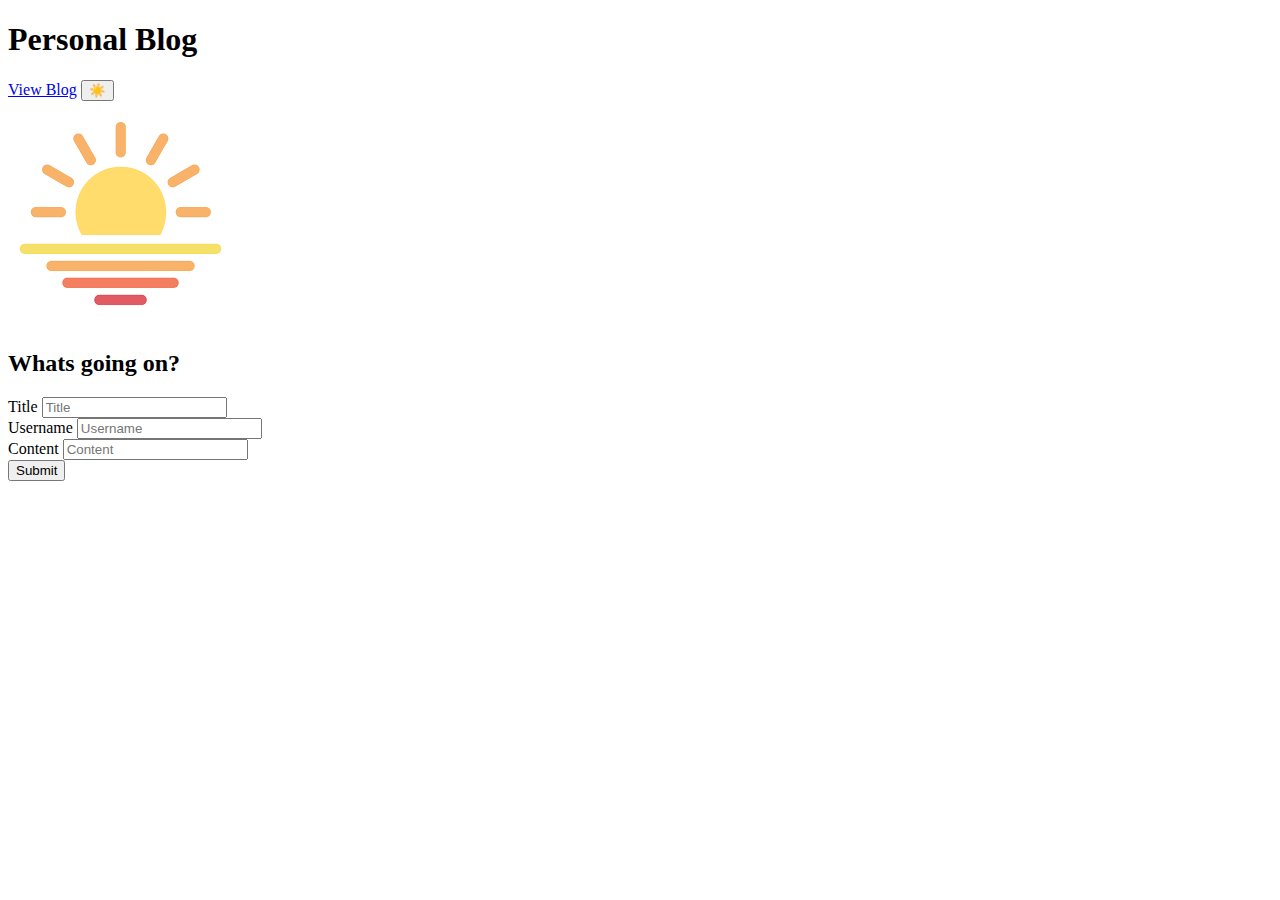
==== index.html @ 09701717 "Added basic html" ====
<!DOCTYPE html>
<html lang="en">

<head>
    <meta charset="UTF-8">
    <meta name="viewport" content="width=device-width, initial-scale=1.0">
    <title>Form Page</title>
    <link type="stylesheet" src="./assets/css/styles.css">
    <link type="stylesheet" src="./assets/css/form.css">
</head>

<body>
    <header>
        <nav>
            <h1>Personal Blog</h1>
            <a href="#">View Blog</a>
            <button type="button">☀️</button>
        </nav>
    </header>
    <main>
        <div>
            <img id="form-image" src="./assets/images/download.png">
        </div>
        <div>
            <form>
                <h2>Whats going on?</h2>
                <div>
                    <label for="title-input">Title</label>
                    <input type="text" id="title-input" placeholder="Title">
                </div>
                <div>
                    <label for="username-input">Username</label>
                    <input type="text" id="username-input" placeholder="Username">
                </div>
                <div>
                    <label for="content-input">Content</label>
                    <input type="text" id="content-input" placeholder="Content">
                </div>
                <button type="submit">Submit</button>
            </form>
        </div>
    </main>
    <script src="./assets/js/logic.js"></script>
    <script src="./assets/js/form.js"></script>
</body>

</html>
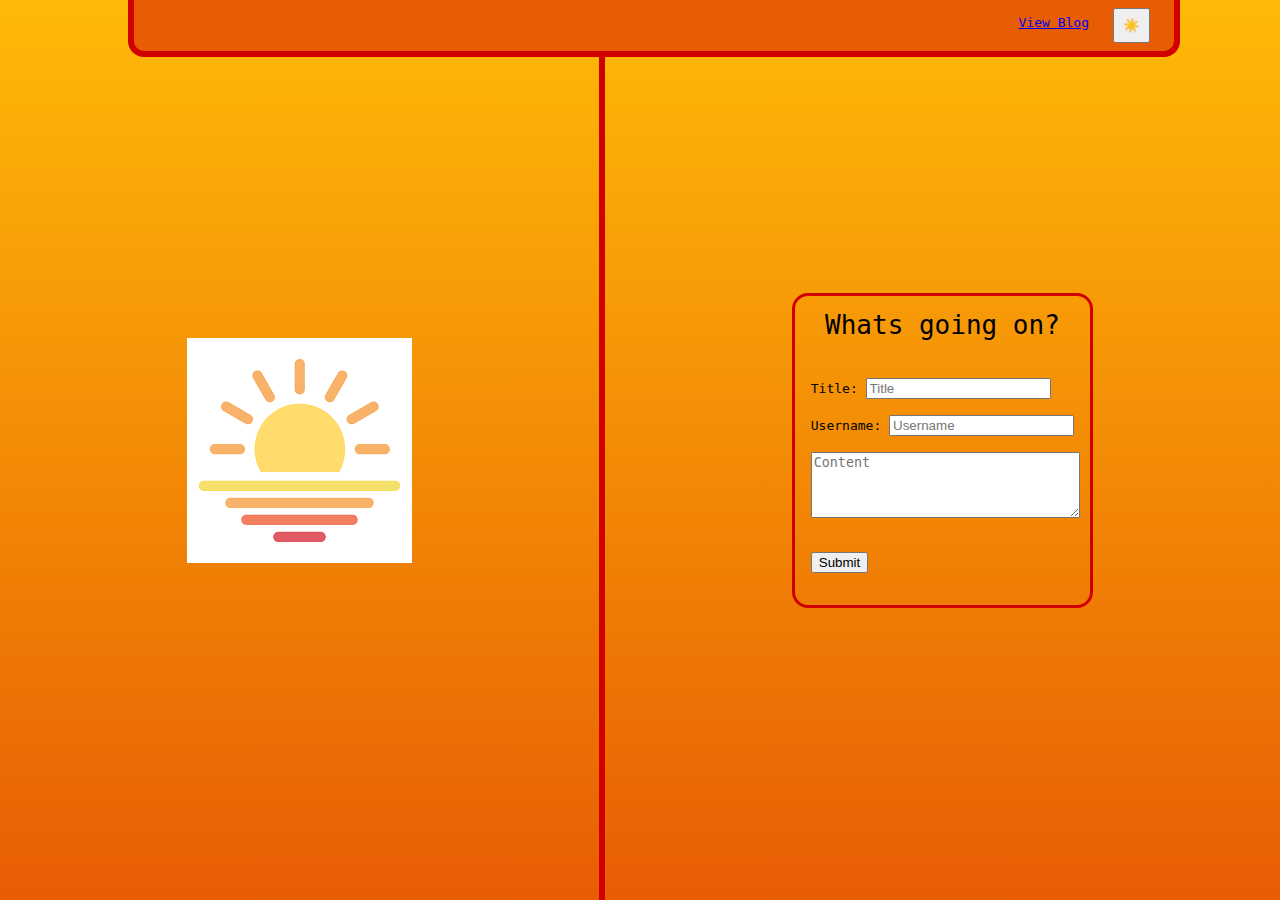
==== commit 213e3a1a: "Added styling for pages" ====
--- a/index.html
+++ b/index.html
@@ -5,38 +5,37 @@
     <meta charset="UTF-8">
     <meta name="viewport" content="width=device-width, initial-scale=1.0">
     <title>Form Page</title>
-    <link type="stylesheet" src="./assets/css/styles.css">
-    <link type="stylesheet" src="./assets/css/form.css">
+    <link rel="stylesheet" href="./assets/css/reset.css">
+    <link rel="stylesheet" href="./assets/css/styles.css">
+    <link rel="stylesheet" href="./assets/css/form.css">
 </head>
 
 <body>
     <header>
         <nav>
-            <h1>Personal Blog</h1>
-            <a href="#">View Blog</a>
-            <button type="button">☀️</button>
+            <a class = "nav-elements" href="./blog.html">View Blog</a>
+            <button class="nav-elements" type="button">☀️</button>
         </nav>
     </header>
     <main>
-        <div>
+        <div id="image">
             <img id="form-image" src="./assets/images/download.png">
         </div>
-        <div>
+        <div id="form">
             <form>
-                <h2>Whats going on?</h2>
-                <div>
-                    <label for="title-input">Title</label>
+                <h1>Whats going on?</h1>
+                <div class="input-areas">
+                    <label for="title-input">Title:</label>
                     <input type="text" id="title-input" placeholder="Title">
                 </div>
-                <div>
-                    <label for="username-input">Username</label>
+                <div class="input-areas">
+                    <label for="username-input">Username:</label>
                     <input type="text" id="username-input" placeholder="Username">
                 </div>
-                <div>
-                    <label for="content-input">Content</label>
-                    <input type="text" id="content-input" placeholder="Content">
+                <div class="input-areas">
+                    <textarea type="text" id="content-input" rows="4" placeholder="Content"></textarea>
                 </div>
-                <button type="submit">Submit</button>
+                <button class="input-areas" type="submit">Submit</button>
             </form>
         </div>
     </main>
--- a/assets/css/styles.css
+++ b/assets/css/styles.css
@@ -0,0 +1,45 @@
+:root{
+    --bright-yellow: #FFBA08;
+    --yellow: #FAA307;
+    --dark-yellow: #F48C06;
+    --light-orange: #E85D04;
+    --orange: #DC2F02;
+    --red: #D00000;
+    --dark-red: #9D0208;
+    --light-red-brown: #6A040F;
+    --red-brown: #370617;
+    --blue: #03071E;
+}
+
+body{
+    display: border-box;
+    font-size: 100%;
+    font-family: monospace;
+}
+
+nav{
+    position: fixed;
+    top:0;
+    width:80%;
+    margin-left: 10%;
+    display:flex;
+    justify-content: right;
+    padding: 0.5rem;
+    border-bottom: 0.4rem solid var(--red);
+    border-left: 0.4rem solid var(--red);
+    border-right: 0.4rem solid var(--red);
+    border-bottom-right-radius: 1rem;
+    border-bottom-left-radius: 1rem;
+    background-color: var(--light-orange);
+}
+
+.nav-elements{
+    margin-right: 1rem;
+    padding: 0.5rem;
+}
+
+main{
+    background-image: linear-gradient(var(--bright-yellow),var(--light-orange))
+}
+
+
--- a/assets/css/form.css
+++ b/assets/css/form.css
@@ -0,0 +1,55 @@
+:root{
+    --bright-yellow: #FFBA08;
+    --yellow: #FAA307;
+    --dark-yellow: #F48C06;
+    --light-orange: #E85D04;
+    --orange: #DC2F02;
+    --red: #D00000;
+    --dark-red: #9D0208;
+    --light-red-brown: #6A040F;
+    --red-brown: #370617;
+    --blue: #03071E;
+}
+
+main{
+    display:flex;
+    height: 100vh;
+}
+
+#image, #form{
+    flex: 1 1 auto;
+    display:flex;
+    justify-content: center;
+    align-items: center;
+}
+
+#image{
+    border-right: solid var(--red);
+}
+
+#form{
+    border-left: solid var(--red);
+}
+
+form{
+    padding: 1rem;
+    border: solid var(--red);
+    border-radius: 1rem;
+}
+
+
+h1{
+    text-align: center;
+    padding-bottom: 1.5rem;
+    font-size: 200%;
+}
+
+.input-areas{
+    margin: 1rem 0;
+}
+
+#content-input{
+    width:100%
+}
+
+
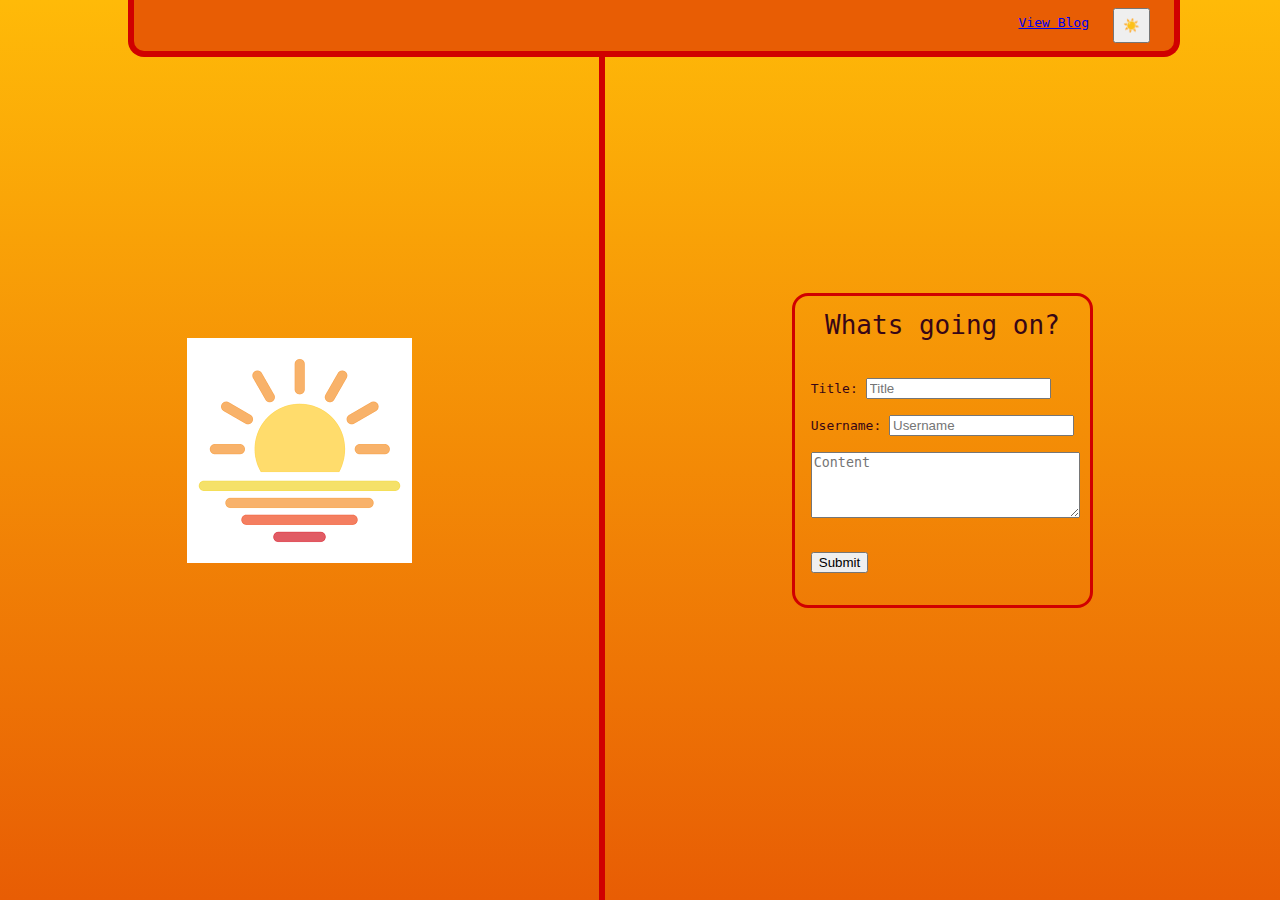
==== commit f28e5a4d: "Submitting the form now adds a card to the blog page" ====
--- a/index.html
+++ b/index.html
@@ -14,7 +14,7 @@
     <header>
         <nav>
             <a class = "nav-elements" href="./blog.html">View Blog</a>
-            <button class="nav-elements" type="button">☀️</button>
+            <button class="nav-elements dark-light-mode" type="button">☀️</button>
         </nav>
     </header>
     <main>
@@ -35,7 +35,7 @@
                 <div class="input-areas">
                     <textarea type="text" id="content-input" rows="4" placeholder="Content"></textarea>
                 </div>
-                <button class="input-areas" type="submit">Submit</button>
+                <button class="input-areas" id="button" type="submit">Submit</button>
             </form>
         </div>
     </main>
--- a/assets/css/styles.css
+++ b/assets/css/styles.css
@@ -39,7 +39,8 @@
 }
 
 main{
-    background-image: linear-gradient(var(--bright-yellow),var(--light-orange))
+    background-image: linear-gradient(var(--bright-yellow),var(--light-orange));
+    color: var(--red-brown);
 }
 
 
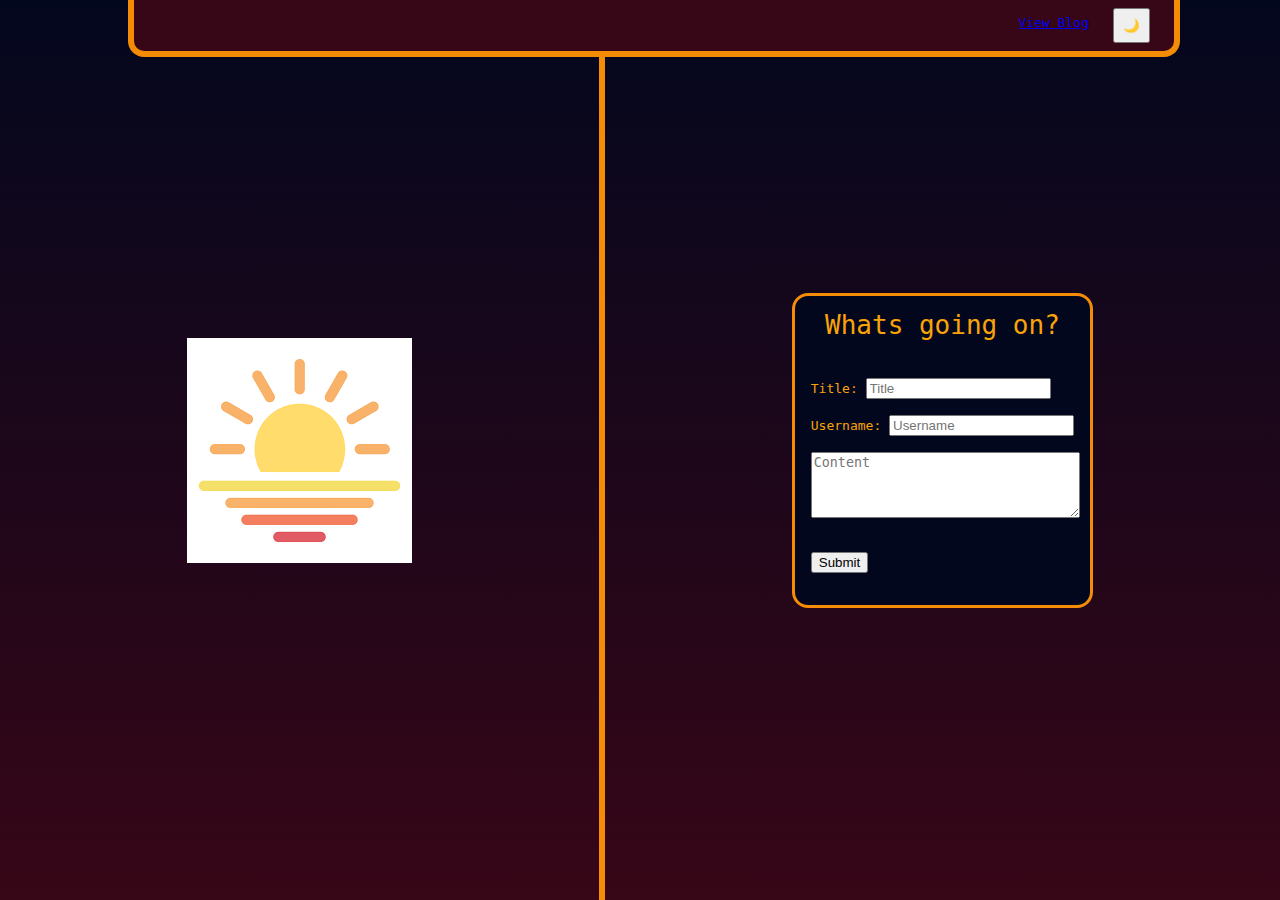
==== commit 325545d6: "Working Dark and light mode added" ====
--- a/index.html
+++ b/index.html
@@ -10,11 +10,11 @@
     <link rel="stylesheet" href="./assets/css/form.css">
 </head>
 
-<body>
+<body class = "dark">
     <header>
         <nav>
             <a class = "nav-elements" href="./blog.html">View Blog</a>
-            <button class="nav-elements dark-light-mode" type="button">☀️</button>
+            <button class="nav-elements dark-light-mode" type="button">🌙</button>
         </nav>
     </header>
     <main>
--- a/assets/css/styles.css
+++ b/assets/css/styles.css
@@ -43,4 +43,13 @@
     color: var(--red-brown);
 }
 
+.dark main{
+    background-image: linear-gradient(var(--blue), var(--red-brown));
+    color: var(--yellow);
+}
 
+.dark nav{
+    background-color: var(--red-brown);
+    border-color: var(--dark-yellow);
+}
+
--- a/assets/css/form.css
+++ b/assets/css/form.css
@@ -52,4 +52,14 @@
     width:100%
 }
 
+.dark #form, .dark form{
+    border-color: var(--dark-yellow);
+}
 
+.dark form {
+    background-color: var(--blue);
+}
+
+.dark #image {
+    border-color: var(--dark-yellow);
+}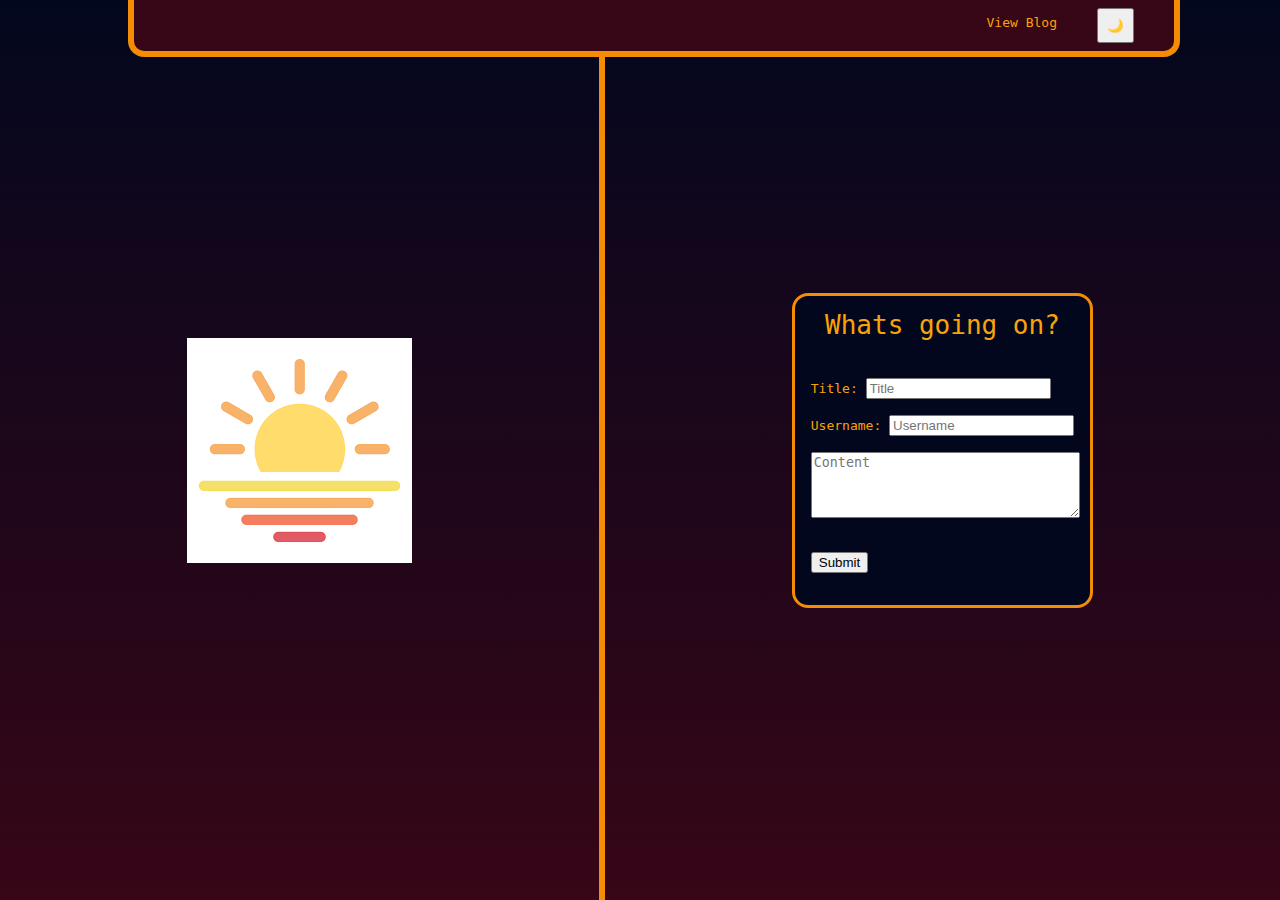
==== commit bcffc0a1: "Made Proper REAME" ====
--- a/index.html
+++ b/index.html
@@ -19,7 +19,7 @@
     </header>
     <main>
         <div id="image">
-            <img id="form-image" src="./assets/images/download.png">
+            <img id="form-image" src="./assets/images/download.png" alt="Stylized sunrise">
         </div>
         <div id="form">
             <form>
--- a/assets/css/styles.css
+++ b/assets/css/styles.css
@@ -33,9 +33,13 @@
     background-color: var(--light-orange);
 }
 
+
+
 .nav-elements{
-    margin-right: 1rem;
+    margin-right: 2rem;
     padding: 0.5rem;
+    text-decoration: none;
+    color: var(--red-brown);
 }
 
 main{
@@ -53,3 +57,6 @@
     border-color: var(--dark-yellow);
 }
 
+.dark .nav-elements{
+    color: var(--yellow);
+}
